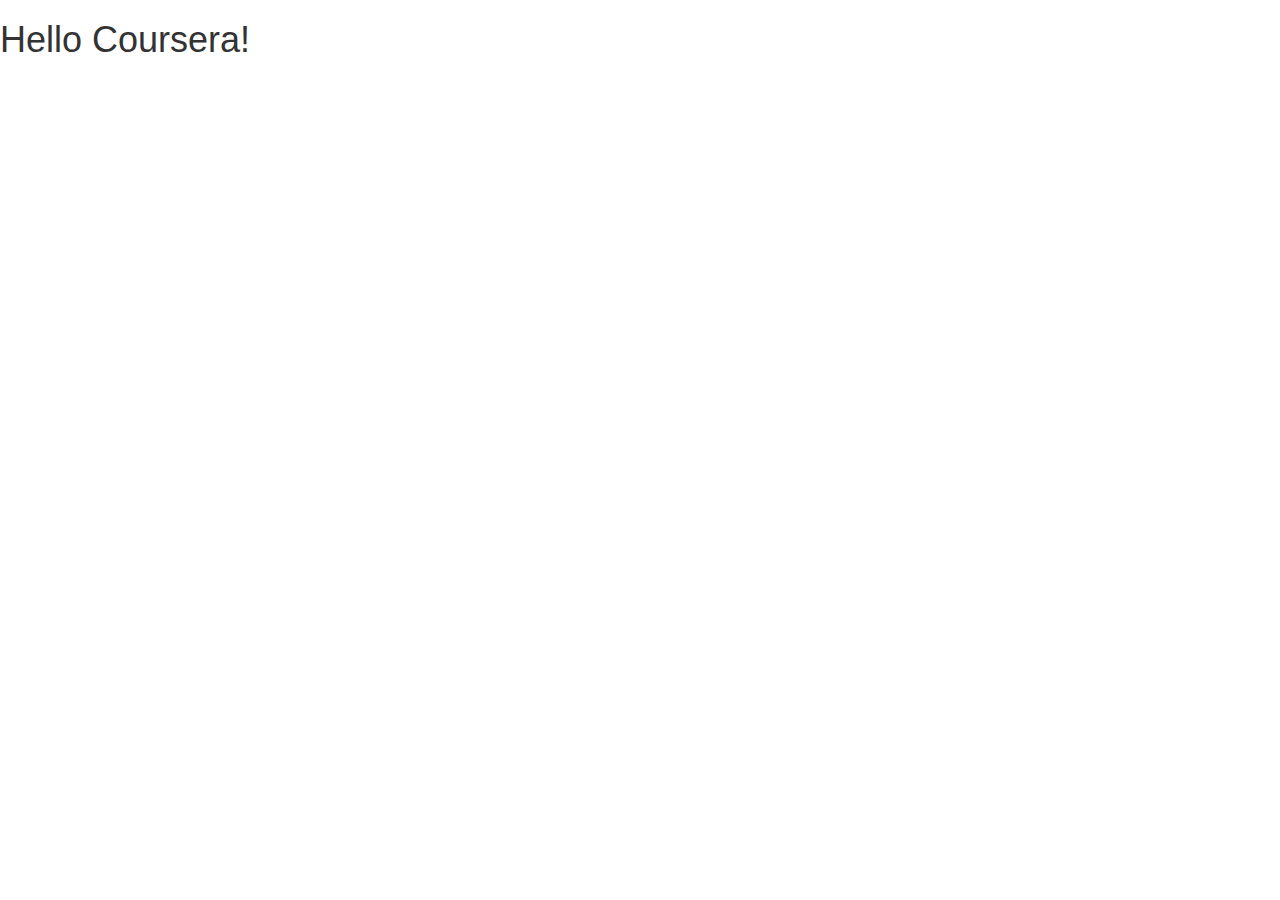
==== assignments/assignment3-solution/index.html @ 3bd37882 "Made some changes" ====
<!doctype html>
<html lang="en">
  <head>
    <meta charset="utf-8">
    <meta http-equiv="X-UA-Compatible" content="IE=edge">
    <meta name="viewport" content="width=device-width, initial-scale=1">

    <!-- HTML5 shim and Respond.js for IE8 support of HTML5 elements and media queries -->
    <!-- WARNING: Respond.js doesn't work if you view the page via file:// -->
    <!--[if lt IE 9]>
      <script src="https://oss.maxcdn.com/html5shiv/3.7.2/html5shiv.min.js"></script>
      <script src="https://oss.maxcdn.com/respond/1.4.2/respond.min.js"></script>
    <![endif]-->

    <title>Bootstrap Starter Page</title>
    <link rel="stylesheet" href="css/bootstrap.min.css">
    <link rel="stylesheet" href="css/styles.css">
  </head>
<body>

  <h1>Hello Coursera!</h1>

  <!-- jQuery (Bootstrap JS plugins depend on it) -->
  <script src="js/jquery-1.11.3.min.js"></script>
  <script src="js/bootstrap.min.js"></script>
  <script src="js/script.js"></script>
</body>
</html>
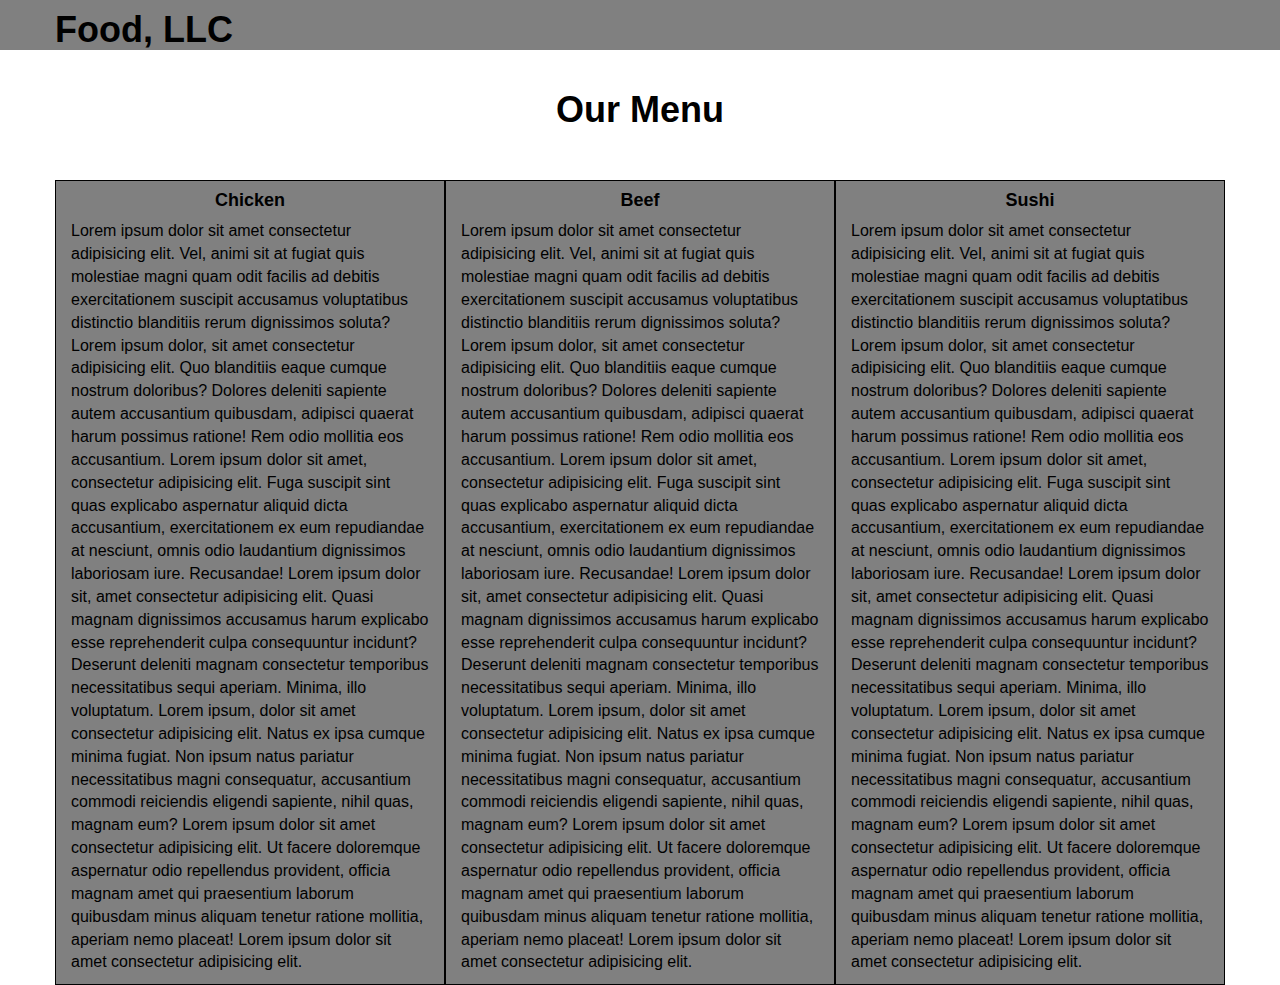
==== commit e56d764e: "Completed Assignment 3" ====
--- a/assignments/assignment3-solution/index.html
+++ b/assignments/assignment3-solution/index.html
@@ -1,9 +1,9 @@
-<!doctype html>
+<!DOCTYPE html>
 <html lang="en">
   <head>
-    <meta charset="utf-8">
-    <meta http-equiv="X-UA-Compatible" content="IE=edge">
-    <meta name="viewport" content="width=device-width, initial-scale=1">
+    <meta charset="utf-8" />
+    <meta http-equiv="X-UA-Compatible" content="IE=edge" />
+    <meta name="viewport" content="width=device-width, initial-scale=1" />
 
     <!-- HTML5 shim and Respond.js for IE8 support of HTML5 elements and media queries -->
     <!-- WARNING: Respond.js doesn't work if you view the page via file:// -->
@@ -13,16 +13,164 @@
     <![endif]-->
 
     <title>Bootstrap Starter Page</title>
-    <link rel="stylesheet" href="css/bootstrap.min.css">
-    <link rel="stylesheet" href="css/styles.css">
+    <link rel="stylesheet" href="css/bootstrap.min.css" />
+    <link rel="stylesheet" href="css/styles.css" />
   </head>
-<body>
 
-  <h1>Hello Coursera!</h1>
+  <body>
+    <header>
+      <nav id="header-nav" class="navbar navbar-default">
+        <div class="container">
+          <div class="navbar-header">
+            <div class="navbar-brand">
+              <a href="index.html">
+                <h1>Food, LLC</h1>
+              </a>
+            </div>
 
-  <!-- jQuery (Bootstrap JS plugins depend on it) -->
-  <script src="js/jquery-1.11.3.min.js"></script>
-  <script src="js/bootstrap.min.js"></script>
-  <script src="js/script.js"></script>
-</body>
+            <button
+              type="button"
+              class="navbar-toggle collapsed"
+              data-toggle="collapse"
+              data-target="#collapsable-nav"
+              aria-expanded="false"
+            >
+              <span class="sr-only">Toggle navigation</span>
+              <span class="icon-bar"></span>
+              <span class="icon-bar"></span>
+              <span class="icon-bar"></span>
+            </button>
+          </div>
+          <div id="collapsable-nav" class="collapse navbar-collapse">
+            <ul id="nav-list" class="nav navbar-nav navbar-right">
+              <li class="visible-xs active">
+                <a href="#chicken-section">
+                  <br class="hidden-xs" />
+                  Chicken
+                </a>
+              </li>
+              <li class="visible-xs active">
+                <a href="#beef-section">
+                  <br class="hidden-xs" />
+                  Beef
+                </a>
+              </li>
+              <li class="visible-xs active">
+                <a href="#sushi-section"
+                  ><br class="hidden-xs" />
+                  Sushi</a
+                >
+              </li>
+            </ul>
+            <!-- #nav-list -->
+          </div>
+          <!-- .collapse .navbar-collapse -->
+        </div>
+      </nav>
+    </header>
+    <div id="main-content" class="container">
+      <h1>Our Menu</h1>
+      <div class="row">
+      <section class="col-md-4 col-sm-6 col-xs-12">
+        <h4>Chicken</h4>
+        <p>
+          Lorem ipsum dolor sit amet consectetur adipisicing elit. Vel, animi
+          sit at fugiat quis molestiae magni quam odit facilis ad debitis
+          exercitationem suscipit accusamus voluptatibus distinctio blanditiis
+          rerum dignissimos soluta? Lorem ipsum dolor, sit amet consectetur
+          adipisicing elit. Quo blanditiis eaque cumque nostrum doloribus?
+          Dolores deleniti sapiente autem accusantium quibusdam, adipisci
+          quaerat harum possimus ratione! Rem odio mollitia eos accusantium.
+          Lorem ipsum dolor sit amet, consectetur adipisicing elit. Fuga
+          suscipit sint quas explicabo aspernatur aliquid dicta accusantium,
+          exercitationem ex eum repudiandae at nesciunt, omnis odio laudantium
+          dignissimos laboriosam iure. Recusandae! Lorem ipsum dolor sit, amet
+          consectetur adipisicing elit. Quasi magnam dignissimos accusamus harum
+          explicabo esse reprehenderit culpa consequuntur incidunt? Deserunt
+          deleniti magnam consectetur temporibus necessitatibus sequi aperiam.
+          Minima, illo voluptatum. Lorem ipsum, dolor sit amet consectetur
+          adipisicing elit. Natus ex ipsa cumque minima fugiat. Non ipsum natus
+          pariatur necessitatibus magni consequatur, accusantium commodi
+          reiciendis eligendi sapiente, nihil quas, magnam eum? Lorem ipsum
+          dolor sit amet consectetur adipisicing elit. Ut facere doloremque
+          aspernatur odio repellendus provident, officia magnam amet qui
+          praesentium laborum quibusdam minus aliquam tenetur ratione mollitia,
+          aperiam nemo placeat! Lorem ipsum dolor sit amet consectetur
+          adipisicing elit. <br />
+          <span class="visible-xs"
+            >(End of Chicken section) <a href="index.html">Back To Top</a></span
+          >
+        </p>
+      </section>
+
+      <section class="col-md-4 col-sm-6 col-xs-12">
+        <h4>Beef</h4>
+        <p>
+          Lorem ipsum dolor sit amet consectetur adipisicing elit. Vel, animi
+          sit at fugiat quis molestiae magni quam odit facilis ad debitis
+          exercitationem suscipit accusamus voluptatibus distinctio blanditiis
+          rerum dignissimos soluta? Lorem ipsum dolor, sit amet consectetur
+          adipisicing elit. Quo blanditiis eaque cumque nostrum doloribus?
+          Dolores deleniti sapiente autem accusantium quibusdam, adipisci
+          quaerat harum possimus ratione! Rem odio mollitia eos accusantium.
+          Lorem ipsum dolor sit amet, consectetur adipisicing elit. Fuga
+          suscipit sint quas explicabo aspernatur aliquid dicta accusantium,
+          exercitationem ex eum repudiandae at nesciunt, omnis odio laudantium
+          dignissimos laboriosam iure. Recusandae! Lorem ipsum dolor sit, amet
+          consectetur adipisicing elit. Quasi magnam dignissimos accusamus harum
+          explicabo esse reprehenderit culpa consequuntur incidunt? Deserunt
+          deleniti magnam consectetur temporibus necessitatibus sequi aperiam.
+          Minima, illo voluptatum. Lorem ipsum, dolor sit amet consectetur
+          adipisicing elit. Natus ex ipsa cumque minima fugiat. Non ipsum natus
+          pariatur necessitatibus magni consequatur, accusantium commodi
+          reiciendis eligendi sapiente, nihil quas, magnam eum? Lorem ipsum
+          dolor sit amet consectetur adipisicing elit. Ut facere doloremque
+          aspernatur odio repellendus provident, officia magnam amet qui
+          praesentium laborum quibusdam minus aliquam tenetur ratione mollitia,
+          aperiam nemo placeat! Lorem ipsum dolor sit amet consectetur
+          adipisicing elit.<br />
+          <span class="visible-xs"
+            >(End of Beef section) <a href="index.html">Back To Top</a></span
+          >
+        </p>
+      </section>
+
+      <section class="col-md-4 col-sm-12 col-xs-12">
+        <h4>Sushi</h4>
+        <p>
+          Lorem ipsum dolor sit amet consectetur adipisicing elit. Vel, animi
+          sit at fugiat quis molestiae magni quam odit facilis ad debitis
+          exercitationem suscipit accusamus voluptatibus distinctio blanditiis
+          rerum dignissimos soluta? Lorem ipsum dolor, sit amet consectetur
+          adipisicing elit. Quo blanditiis eaque cumque nostrum doloribus?
+          Dolores deleniti sapiente autem accusantium quibusdam, adipisci
+          quaerat harum possimus ratione! Rem odio mollitia eos accusantium.
+          Lorem ipsum dolor sit amet, consectetur adipisicing elit. Fuga
+          suscipit sint quas explicabo aspernatur aliquid dicta accusantium,
+          exercitationem ex eum repudiandae at nesciunt, omnis odio laudantium
+          dignissimos laboriosam iure. Recusandae! Lorem ipsum dolor sit, amet
+          consectetur adipisicing elit. Quasi magnam dignissimos accusamus harum
+          explicabo esse reprehenderit culpa consequuntur incidunt? Deserunt
+          deleniti magnam consectetur temporibus necessitatibus sequi aperiam.
+          Minima, illo voluptatum. Lorem ipsum, dolor sit amet consectetur
+          adipisicing elit. Natus ex ipsa cumque minima fugiat. Non ipsum natus
+          pariatur necessitatibus magni consequatur, accusantium commodi
+          reiciendis eligendi sapiente, nihil quas, magnam eum? Lorem ipsum
+          dolor sit amet consectetur adipisicing elit. Ut facere doloremque
+          aspernatur odio repellendus provident, officia magnam amet qui
+          praesentium laborum quibusdam minus aliquam tenetur ratione mollitia,
+          aperiam nemo placeat! Lorem ipsum dolor sit amet consectetur
+          adipisicing elit. <br />
+          <span class="visible-xs"
+            >(End of Sushi section) <a href="index.html">Back To Top</a></span
+          >
+        </p>
+      </section>
+    </div>
+
+    <!-- jQuery (Bootstrap JS plugins depend on it) -->
+    <script src="js/jquery-1.11.3.min.js"></script>
+    <script src="js/bootstrap.min.js"></script>
+    <script src="js/script.js"></script>
+  </body>
 </html>
--- a/assignments/assignment3-solution/css/styles.css
+++ b/assignments/assignment3-solution/css/styles.css
@@ -0,0 +1,141 @@
+* {
+  box-sizing: border-box;
+  font-family: "Oxygen", sans-serif;
+}
+
+body {
+  font-size: 16px;
+  color: #000;
+}
+
+/** HEADER **/
+#header-nav {
+  background-color: gray;
+  border-radius: 0;
+  border: 0;
+}
+.navbar-brand {
+  padding: 0;
+}
+.navbar-brand a {
+  text-decoration: none;
+}
+
+.navbar-nav {
+  margin: 0;
+}
+
+.navbar-header {
+  margin: 10px 0 10px;
+}
+
+.navbar-header h1 {
+  font-weight: bold;
+  color: #000;
+  margin-top: 10px;
+}
+
+.navbar-header button {
+  background-color: #fff;
+}
+
+.navbar-header button.navbar-toggle,
+.navbar-header .icon-bar {
+  border: 1px solid gray;
+}
+
+.navbar-header button.navbar-toggle {
+  clear: both;
+  margin-top: -30px;
+}
+
+.navbar-default .navbar-nav > .active > a {
+  background-color: #fff;
+}
+
+.nav > li {
+  border: 2px solid #000;
+  margin: 0;
+  padding: 0;
+}
+
+/** HOME PAGE **/
+h1,
+h2,
+h4 {
+  text-align: center;
+  font-weight: bold;
+}
+
+.container {
+  padding: 0;
+}
+
+.container > .navbar-header {
+  margin: auto 15px;
+}
+
+.container h2 {
+  text-align: center;
+  font-weight: bold;
+}
+
+.container h4 {
+  text-align: center;
+  font-weight: bold;
+}
+
+.row {
+  width: 100%;
+  justify-content: center; /* Center the sections horizontally */
+  margin: auto;
+  display: flex;
+  flex-wrap: wrap;
+}
+
+.container section {
+  margin-top: 40px;
+  border: 1px solid black;
+  background-color: gray;
+}
+
+/********** Medium devices only **********/
+@media (min-width: 992px) and (max-width: 1199px) {
+  .col-md-4 {
+    width: 30%;
+    margin-right: 2%;
+  }
+}
+
+/********** Small devices only **********/
+@media (min-width: 768px) and (max-width: 991px) {
+  /* Home Page */
+  .tall-section {
+    width: fit-content;
+  }
+  .col-sm-6 {
+    width: 48%;
+    justify-content: space-between;
+    margin-right: 2%;
+  }
+}
+
+/********** Extra small devices only **********/
+@media (max-width: 767px) {
+  #collapsable-nav {
+    margin: auto 0;
+    padding: 0;
+  }
+  .container > .navbar-header {
+    margin: auto 15px;
+  }
+
+  .container {
+    margin: 0;
+    padding: 0;
+  }
+
+  #main-content {
+    margin: auto 15px;
+  }
+}
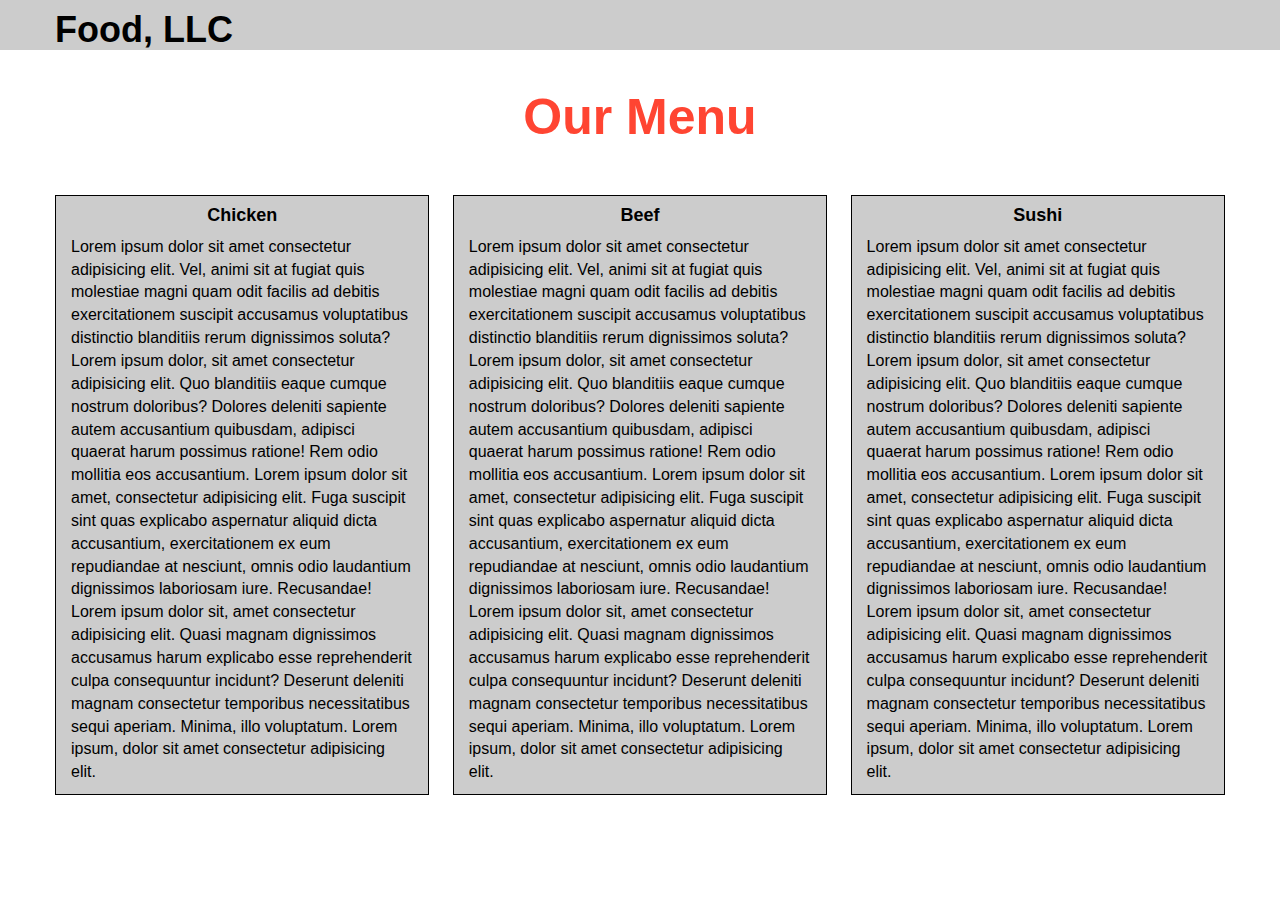
==== commit 85ef180f: "made some changes" ====
--- a/assignments/assignment3-solution/index.html
+++ b/assignments/assignment3-solution/index.html
@@ -69,9 +69,9 @@
       </nav>
     </header>
     <div id="main-content" class="container">
-      <h1>Our Menu</h1>
+      <h1 class="main-title">Our Menu</h1>
       <div class="row">
-      <section class="col-md-4 col-sm-6 col-xs-12">
+      <section id="chicken-section" class="col-lg-4 col-md-6 col-sm-12">
         <h4>Chicken</h4>
         <p>
           Lorem ipsum dolor sit amet consectetur adipisicing elit. Vel, animi
@@ -89,13 +89,6 @@
           explicabo esse reprehenderit culpa consequuntur incidunt? Deserunt
           deleniti magnam consectetur temporibus necessitatibus sequi aperiam.
           Minima, illo voluptatum. Lorem ipsum, dolor sit amet consectetur
-          adipisicing elit. Natus ex ipsa cumque minima fugiat. Non ipsum natus
-          pariatur necessitatibus magni consequatur, accusantium commodi
-          reiciendis eligendi sapiente, nihil quas, magnam eum? Lorem ipsum
-          dolor sit amet consectetur adipisicing elit. Ut facere doloremque
-          aspernatur odio repellendus provident, officia magnam amet qui
-          praesentium laborum quibusdam minus aliquam tenetur ratione mollitia,
-          aperiam nemo placeat! Lorem ipsum dolor sit amet consectetur
           adipisicing elit. <br />
           <span class="visible-xs"
             >(End of Chicken section) <a href="index.html">Back To Top</a></span
@@ -103,7 +96,7 @@
         </p>
       </section>
 
-      <section class="col-md-4 col-sm-6 col-xs-12">
+      <section id="beef-section" class="col-lg-4 col-md-6 col-sm-12">
         <h4>Beef</h4>
         <p>
           Lorem ipsum dolor sit amet consectetur adipisicing elit. Vel, animi
@@ -121,13 +114,6 @@
           explicabo esse reprehenderit culpa consequuntur incidunt? Deserunt
           deleniti magnam consectetur temporibus necessitatibus sequi aperiam.
           Minima, illo voluptatum. Lorem ipsum, dolor sit amet consectetur
-          adipisicing elit. Natus ex ipsa cumque minima fugiat. Non ipsum natus
-          pariatur necessitatibus magni consequatur, accusantium commodi
-          reiciendis eligendi sapiente, nihil quas, magnam eum? Lorem ipsum
-          dolor sit amet consectetur adipisicing elit. Ut facere doloremque
-          aspernatur odio repellendus provident, officia magnam amet qui
-          praesentium laborum quibusdam minus aliquam tenetur ratione mollitia,
-          aperiam nemo placeat! Lorem ipsum dolor sit amet consectetur
           adipisicing elit.<br />
           <span class="visible-xs"
             >(End of Beef section) <a href="index.html">Back To Top</a></span
@@ -135,7 +121,7 @@
         </p>
       </section>
 
-      <section class="col-md-4 col-sm-12 col-xs-12">
+      <section id="sushi-section" class="col-lg-4 col-md-12 col-sm-12">
         <h4>Sushi</h4>
         <p>
           Lorem ipsum dolor sit amet consectetur adipisicing elit. Vel, animi
@@ -153,13 +139,6 @@
           explicabo esse reprehenderit culpa consequuntur incidunt? Deserunt
           deleniti magnam consectetur temporibus necessitatibus sequi aperiam.
           Minima, illo voluptatum. Lorem ipsum, dolor sit amet consectetur
-          adipisicing elit. Natus ex ipsa cumque minima fugiat. Non ipsum natus
-          pariatur necessitatibus magni consequatur, accusantium commodi
-          reiciendis eligendi sapiente, nihil quas, magnam eum? Lorem ipsum
-          dolor sit amet consectetur adipisicing elit. Ut facere doloremque
-          aspernatur odio repellendus provident, officia magnam amet qui
-          praesentium laborum quibusdam minus aliquam tenetur ratione mollitia,
-          aperiam nemo placeat! Lorem ipsum dolor sit amet consectetur
           adipisicing elit. <br />
           <span class="visible-xs"
             >(End of Sushi section) <a href="index.html">Back To Top</a></span
--- a/assignments/assignment3-solution/css/styles.css
+++ b/assignments/assignment3-solution/css/styles.css
@@ -1,6 +1,6 @@
 * {
   box-sizing: border-box;
-  font-family: "Oxygen", sans-serif;
+  font-family: "Comic Sans MS", cursive, sans-serif;
 }
 
 body {
@@ -10,7 +10,7 @@
 
 /** HEADER **/
 #header-nav {
-  background-color: gray;
+  background-color: rgba(0, 0, 0, 0.2);
   border-radius: 0;
   border: 0;
 }
@@ -22,7 +22,10 @@
 }
 
 .navbar-nav {
+  font-size: 25px;
+  text-align: center;
   margin: 0;
+  padding: 0;
 }
 
 .navbar-header {
@@ -54,7 +57,7 @@
 }
 
 .nav > li {
-  border: 2px solid #000;
+  border: 1px solid #000;
   margin: 0;
   padding: 0;
 }
@@ -64,6 +67,14 @@
 h2,
 h4 {
   text-align: center;
+  font-weight: bold;
+}
+
+.main-title {
+  /* margin-bottom: 15px; */
+  text-align: center;
+  color: #ff4532;
+  font-size: 50px;
   font-weight: bold;
 }
 
@@ -94,16 +105,40 @@
 }
 
 .container section {
+  /* width: auto; */
+  height: auto;
   margin-top: 40px;
   border: 1px solid black;
-  background-color: gray;
+  background-color: rgba(0, 0, 0, 0.2);
+}
+
+/********** Desktop devices view only **********/
+@media (min-width: 992px) {
+  .col-lg-4 {
+    width: 32%;
+  }
+  #chicken-section {
+    margin-right: 2%;
+  }
+  #beef-section {
+    margin-right: 2%;
+  }
 }
 
 /********** Medium devices only **********/
 @media (min-width: 992px) and (max-width: 1199px) {
-  .col-md-4 {
-    width: 30%;
+  .col-md-6 {
+    width: 48%;
+  }
+  #chicken-section {
     margin-right: 2%;
+  }
+  #beef-section {
+    margin-left: 2%;
+    margin-right: 0;
+  }
+  #sushi-section {
+    width: 100%;
   }
 }
 
